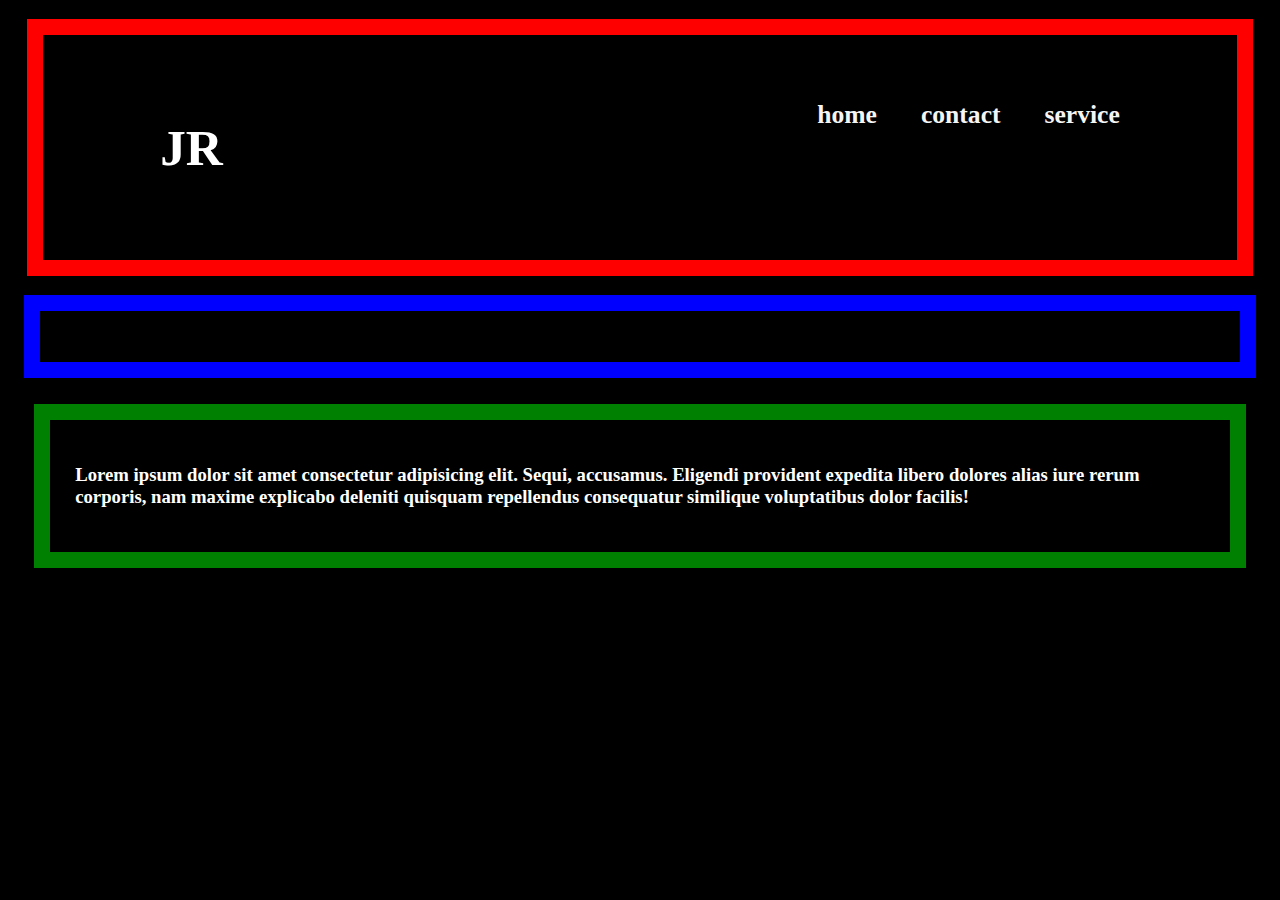
==== contact.html @ fab19467 "resized images" ====
<!DOCTYPE html>
<html lang="en">
  <head>
    <meta charset="UTF-8" />
    <meta http-equiv="X-UA-Compatible" content="IE=edge" />
    <meta name="viewport" content="width=device-width, initial-scale=1.0" />
    <title>contact</title>
    <link rel="stylesheet" href="stylesheet.css" />
  </head>
  <body>
    <header>
      <div id="header">
        <nav>
          <div class="logo">
            <a href="#">
              <h1>JR</h1>
            </a>
          </div>
          <ul>
            <li><a href="index.html">home</a></li>
            <li><a href="contact.html">contact</a></li>
            <li><a href="service.html">service</a></li>
          </ul>
        </nav>
      </div>
    </header>
    <main>
      <div id="main">
        <div id="subdiv1"></div>
      </div>
    </main>
    <footer>
      <div id="footer">
        <h3>
          Lorem ipsum dolor sit amet consectetur adipisicing elit. Sequi,
          accusamus. Eligendi provident expedita libero dolores alias iure rerum
          corporis, nam maxime explicabo deleniti quisquam repellendus
          consequatur similique voluptatibus dolor facilis!
        </h3>
      </div>
    </footer>
  </body>
</html>
---- stylesheet.css ----
* {
  background-color: black;
}
#header {
  padding: 1.6rem;
  margin: 1.2rem;
  border: 16px solid red;
}
#main {
  padding: 1.6rem;
  margin: 1rem;
  border: 16px solid blue;
}
#footer {
  padding: 1.6rem;
  margin: 1.6rem;
  border: 16px solid green;
}
h1 {
  color: white;
}
h3 {
  color: white;
}
nav {
  padding: 2% 8%;
  display: flex;
  justify-content: space-between;
}

nav ul {
  list-style-type: none;
}

nav ul li {
  display: inline-block;
  margin-left: 2.5rem;
}

nav ul li a:hover {
  color: yellow;
  transition: 0.25s ease-in-out;
}
a {
  text-decoration: none;
  font-weight: bold;
  font-size: 1.6rem;
  color: whitesmoke;
}
h2 {
  color: white;
}
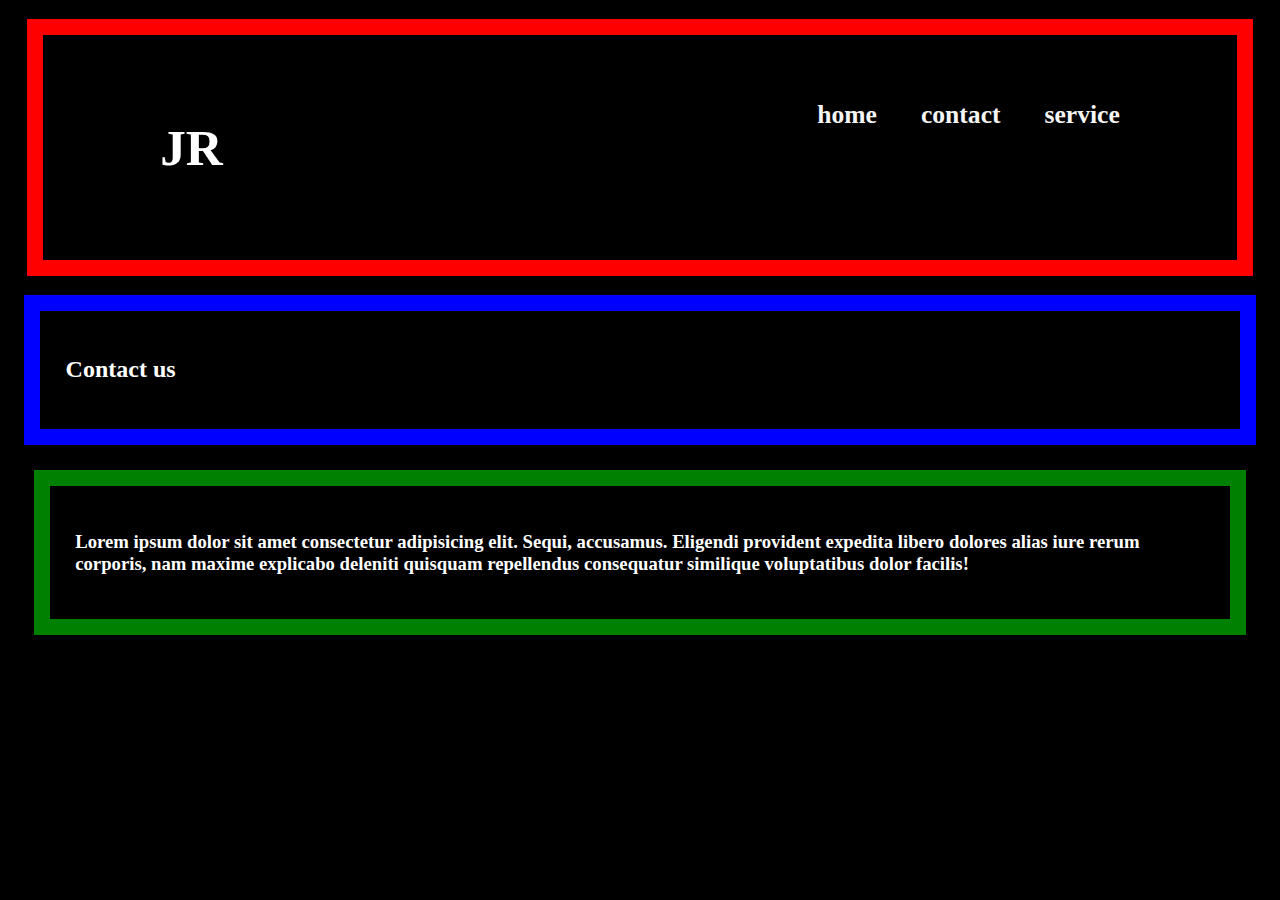
==== commit 41bdb55a: "added text to main body" ====
--- a/contact.html
+++ b/contact.html
@@ -27,6 +27,7 @@
     <main>
       <div id="main">
         <div id="subdiv1"></div>
+        <h2>Contact us</h2>
       </div>
     </main>
     <footer>
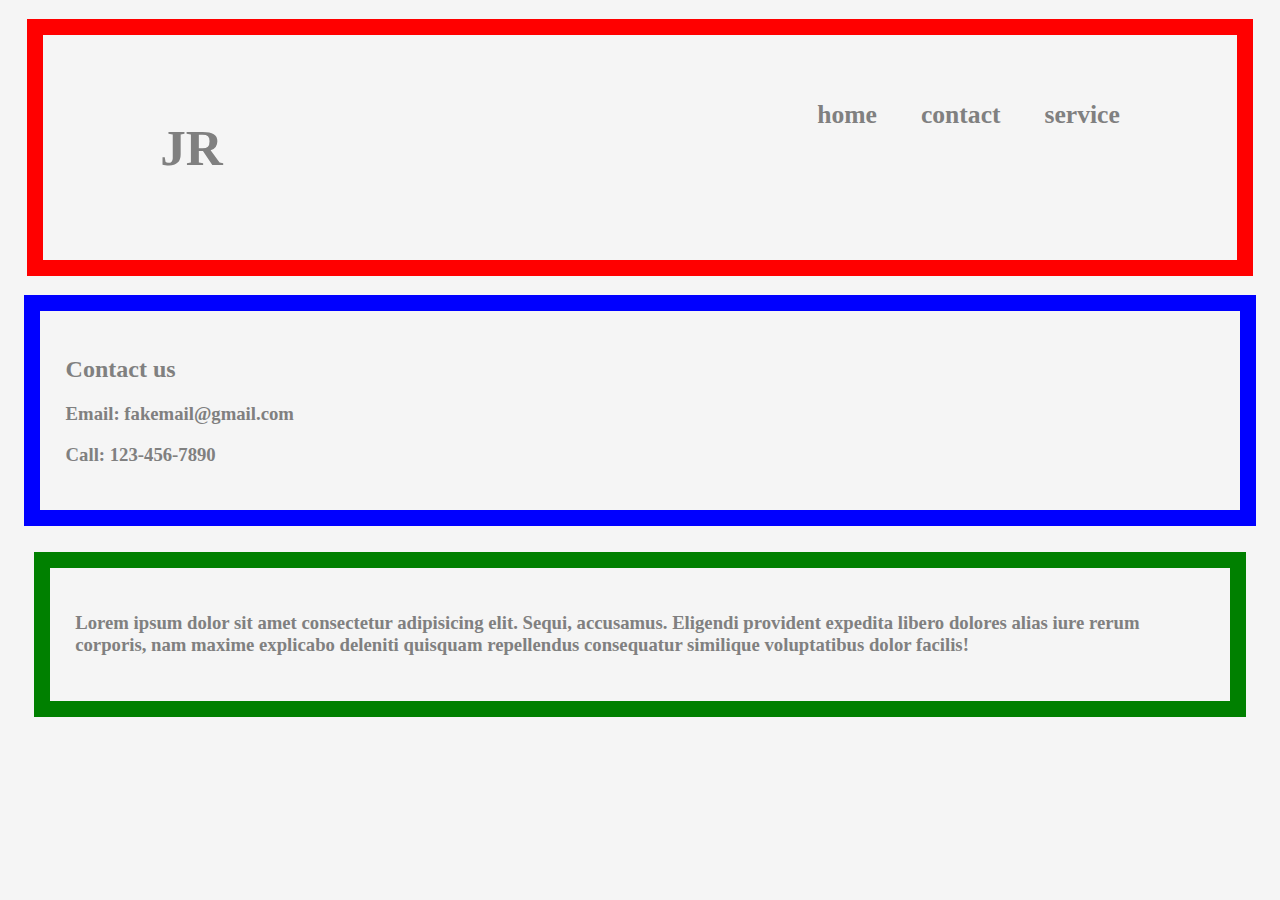
==== commit 22fe09a7: "added contact info" ====
--- a/contact.html
+++ b/contact.html
@@ -28,6 +28,8 @@
       <div id="main">
         <div id="subdiv1"></div>
         <h2>Contact us</h2>
+        <h3>Email: fakemail@gmail.com</h3>
+        <h3>Call: 123-456-7890</h3>
       </div>
     </main>
     <footer>
--- a/stylesheet.css
+++ b/stylesheet.css
@@ -1,5 +1,5 @@
 * {
-  background-color: black;
+  background-color: whitesmoke;
 }
 #header {
   padding: 1.6rem;
@@ -17,10 +17,10 @@
   border: 16px solid green;
 }
 h1 {
-  color: white;
+  color: gray;
 }
 h3 {
-  color: white;
+  color: gray;
 }
 nav {
   padding: 2% 8%;
@@ -38,15 +38,15 @@
 }
 
 nav ul li a:hover {
-  color: yellow;
+  color: black;
   transition: 0.25s ease-in-out;
 }
 a {
   text-decoration: none;
   font-weight: bold;
   font-size: 1.6rem;
-  color: whitesmoke;
+  color: gray;
 }
 h2 {
-  color: white;
+  color: gray;
 }
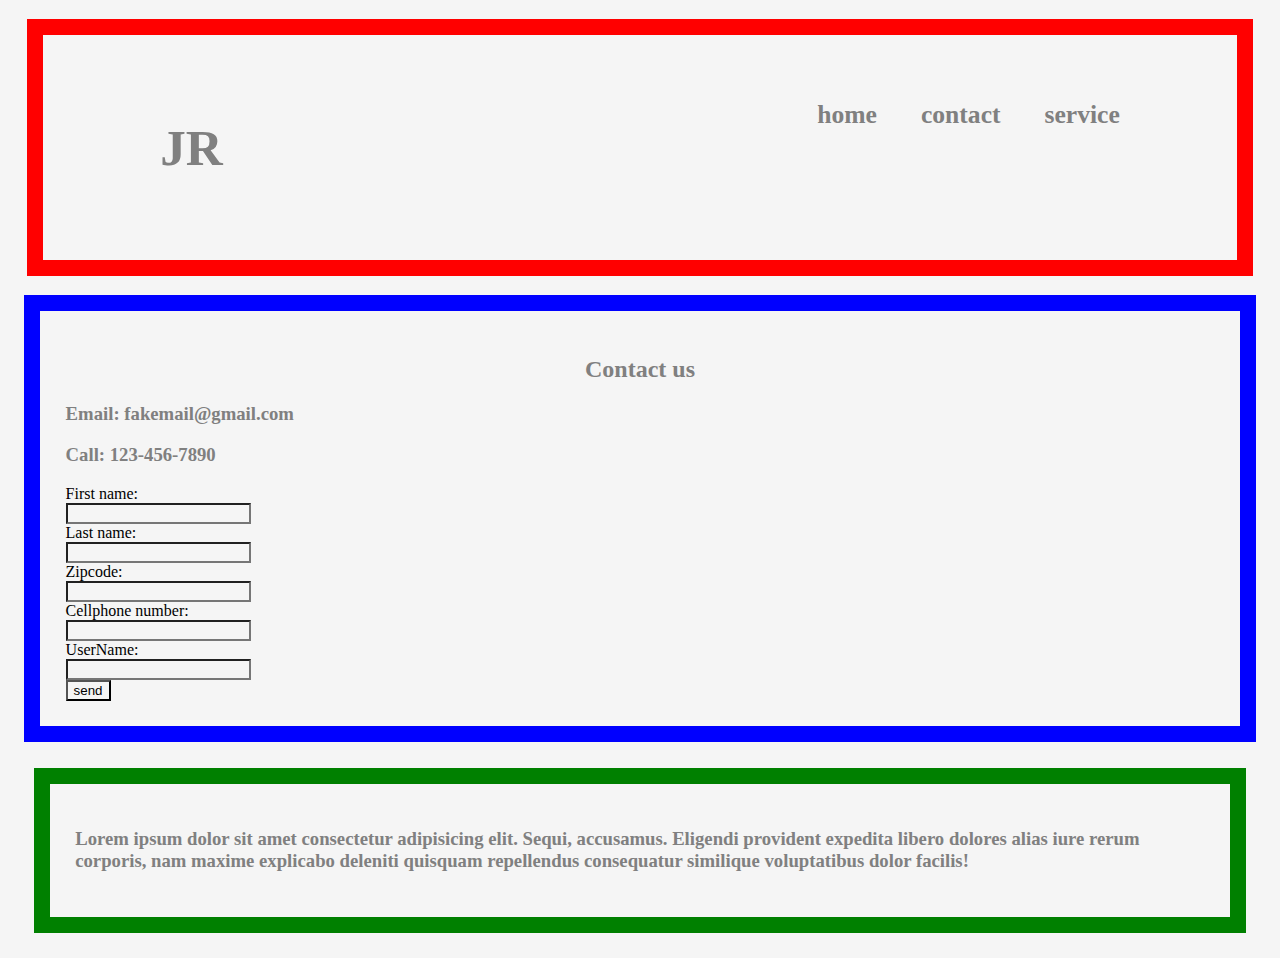
==== commit 20408a7f: "changes in contact, index, and service" ====
--- a/contact.html
+++ b/contact.html
@@ -25,11 +25,29 @@
       </div>
     </header>
     <main>
-      <div id="main">
+      <div id="main-context">
         <div id="subdiv1"></div>
         <h2>Contact us</h2>
         <h3>Email: fakemail@gmail.com</h3>
         <h3>Call: 123-456-7890</h3>
+
+        <form
+          action="mailto:Jah2159881@maricopa.edu"
+          method="post"
+          enctype="text/plain"
+        >
+          <label for="fname">First name:</label><br />
+          <input type="text" id="fname" name="fname" /><br />
+          <label for="lname">Last name:</label><br />
+          <input type="text" id="lname" name="lname" /> <br />
+          <label for="zipcode">Zipcode:</label><br />
+          <input type="text" id="zipcode" name="zipcode" /> <br />
+          <label for="cell#">Cellphone number:</label> <br />
+          <input type="text" name="cell#" id="cell#" /><br />
+          <label for="username">UserName:</label> <br />
+          <input type="text" name="username" id="username" /><br />
+          <input type="submit" value="send" />
+        </form>
       </div>
     </main>
     <footer>
--- a/stylesheet.css
+++ b/stylesheet.css
@@ -6,7 +6,7 @@
   margin: 1.2rem;
   border: 16px solid red;
 }
-#main {
+#main-context {
   padding: 1.6rem;
   margin: 1rem;
   border: 16px solid blue;
@@ -50,3 +50,21 @@
 h2 {
   color: gray;
 }
+table, tr, th,td{
+  border: 1px solid black;
+  border-collapse: collapse;
+  padding: 1.6rem;
+  border-spacing: 1.2rem;
+  text-align: center;
+}
+tr:hover{
+  background-color: red;}
+/* tr{
+  height: 50px;
+
+} */
+#main-content, h2{
+  text-align: center;
+}
+
+
